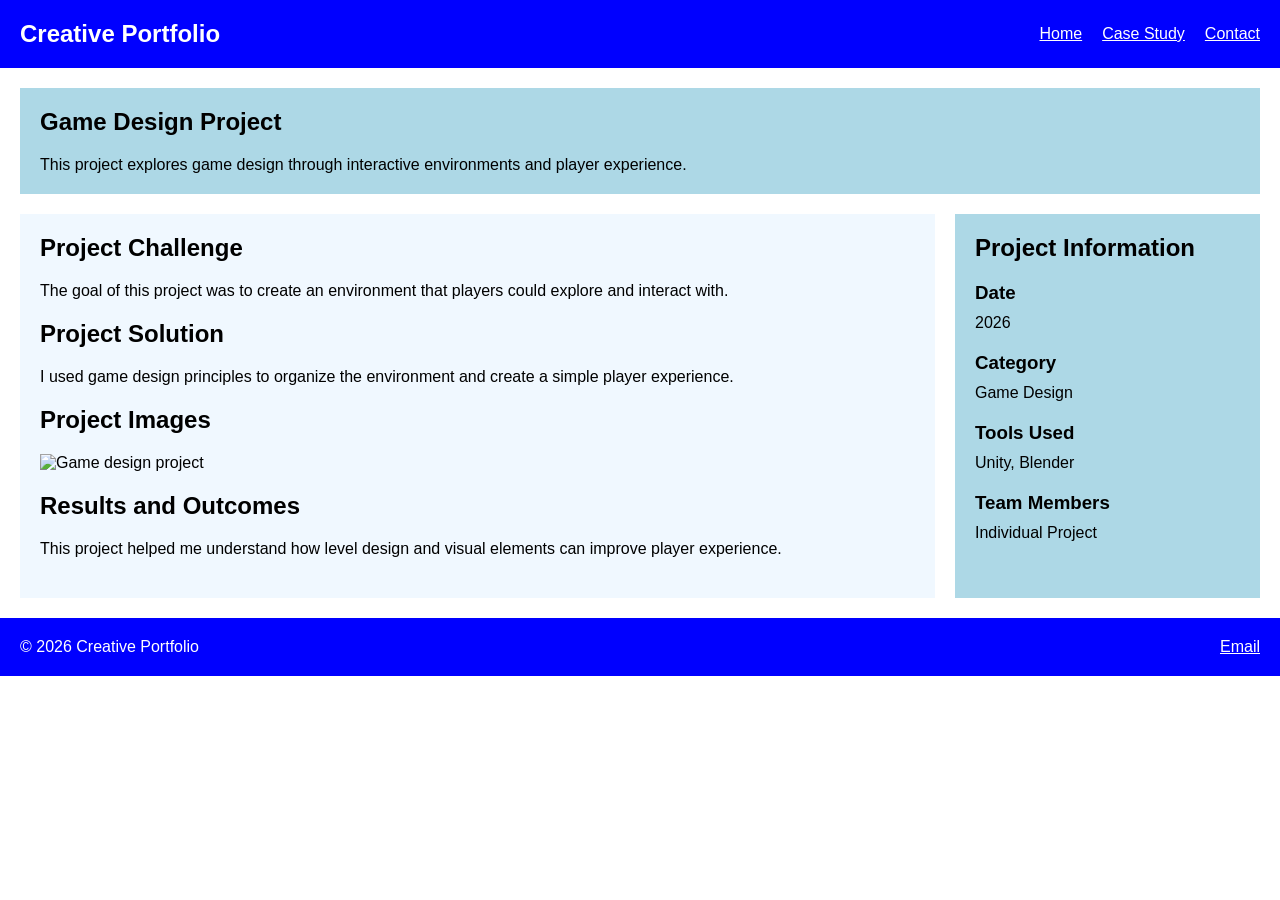
==== detail.html @ e186f7da "project 1" ====
<!DOCTYPE html>
<html lang="en">
<head>
    <meta charset="UTF-8">
    <meta name="viewport" content="width=device-width, initial-scale=1.0">
    <title>Game Design Project</title>
    <link rel="stylesheet" href="css/style.css">
</head>
<body>

    <header class="site-header">
        <h2>Creative Portfolio</h2>
        <nav>
            <a href="index.html">Home</a>
            <a href="detail.html">Case Study</a>
            <a href="#contact">Contact</a>
        </nav>
    </header>

    <main class="detail-layout">

        <section class="detail-hero">
            <h1>Game Design Project</h1>
            <p class="lead-text">This project explores game design through interactive environments and player experience.</p>
        </section>

        <section class="content-grid">

            <article class="detail-content">
                <h2>Project Challenge</h2>
                <p>The goal of this project was to create an environment that players could explore and interact with.</p>

                <h2>Project Solution</h2>
                <p>I used game design principles to organize the environment and create a simple player experience.</p>

                <h2>Project Images</h2>
                <img src="images/project.jpg" alt="Game design project">

                <h2>Results and Outcomes</h2>
                <p>This project helped me understand how level design and visual elements can improve player experience.</p>
            </article>

            <aside class="project-sidebar">
                <h2>Project Information</h2>

                <h3>Date</h3>
                <p>2026</p>

                <h3>Category</h3>
                <p>Game Design</p>

                <h3>Tools Used</h3>
                <p>Unity, Blender</p>

                <h3>Team Members</h3>
                <p>Individual Project</p>
            </aside>

        </section>

    </main>

    <footer class="site-footer" id="contact">
        <p>&copy; 2026 Creative Portfolio</p>
        <a href="mailto:yourname@example.com">Email</a>
    </footer>

</body>
</html>
---- css/style.css ----
* {
    margin: 0px;
    padding: 0px;
    box-sizing: border-box;
}

body {
    font-family: Arial, sans-serif;
    background-color: white;
    color: black;
}

.site-header {
    display: flex;
    flex-direction: column;
    align-items: center;
    padding: 20px;
    background-color: blue;
    color: white;
    gap: 20px;
}

.site-header nav {
    display: flex;
    gap: 20px;
}

.site-header a {
    color: white;
}

main {
    padding: 20px;
}

.hero-grid {
    display: grid;
    grid-template-columns: 1fr;
    gap: 20px;
}

.hero-main {
    background-color: lightblue;
    padding: 20px;
}

.hero-info {
    background-color: aliceblue;
    padding: 20px;
}

.hero-main p,
.hero-info p {
    margin-top: 20px;
    margin-bottom: 20px;
}

.hero-main a {
    display: inline-block;
    background-color: blue;
    color: white;
    padding: 10px;
}

.hero-info ul {
    margin: 20px;
}

.cards-gallery {
    display: grid;
    grid-template-columns: 1fr;
    gap: 20px;
    margin-top: 20px;
}

.card {
    display: flex;
    flex-direction: column;
    background-color: lightblue;
    padding: 20px;
    gap: 20px;
}

.card a {
    margin-top: auto;
    background-color: blue;
    color: white;
    padding: 10px;
    align-self: flex-start;
}

.detail-hero {
    background-color: lightblue;
    padding: 20px;
    margin-bottom: 20px;
}

.lead-text {
    margin-top: 20px;
}

.content-grid {
    display: grid;
    grid-template-columns: 1fr;
    gap: 20px;
}

.detail-content {
    background-color: aliceblue;
    padding: 20px;
}

.detail-content h2 {
    margin-bottom: 20px;
}

.detail-content p {
    margin-bottom: 20px;
}

.detail-content img {
    max-width: 100%;
    height: auto;
    margin-bottom: 20px;
}

.project-sidebar {
    background-color: lightblue;
    padding: 20px;
}

.project-sidebar h3 {
    margin-top: 20px;
}

.project-sidebar p {
    margin-top: 10px;
}

.site-footer {
    display: flex;
    flex-direction: column;
    align-items: center;
    gap: 20px;
    padding: 20px;
    background-color: blue;
    color: white;
}

.site-footer a {
    color: white;
}

@media (min-width: 768px) {

    .site-header {
        flex-direction: row;
        justify-content: space-between;
    }

    .hero-grid {
        grid-template-columns: 2fr 1fr;
    }

    .cards-gallery {
        grid-template-columns: repeat(auto-fit, minmax(280px, 1fr));
    }

    .content-grid {
        grid-template-columns: 3fr 1fr;
    }

    .site-footer {
        flex-direction: row;
        justify-content: space-between;
    }

}
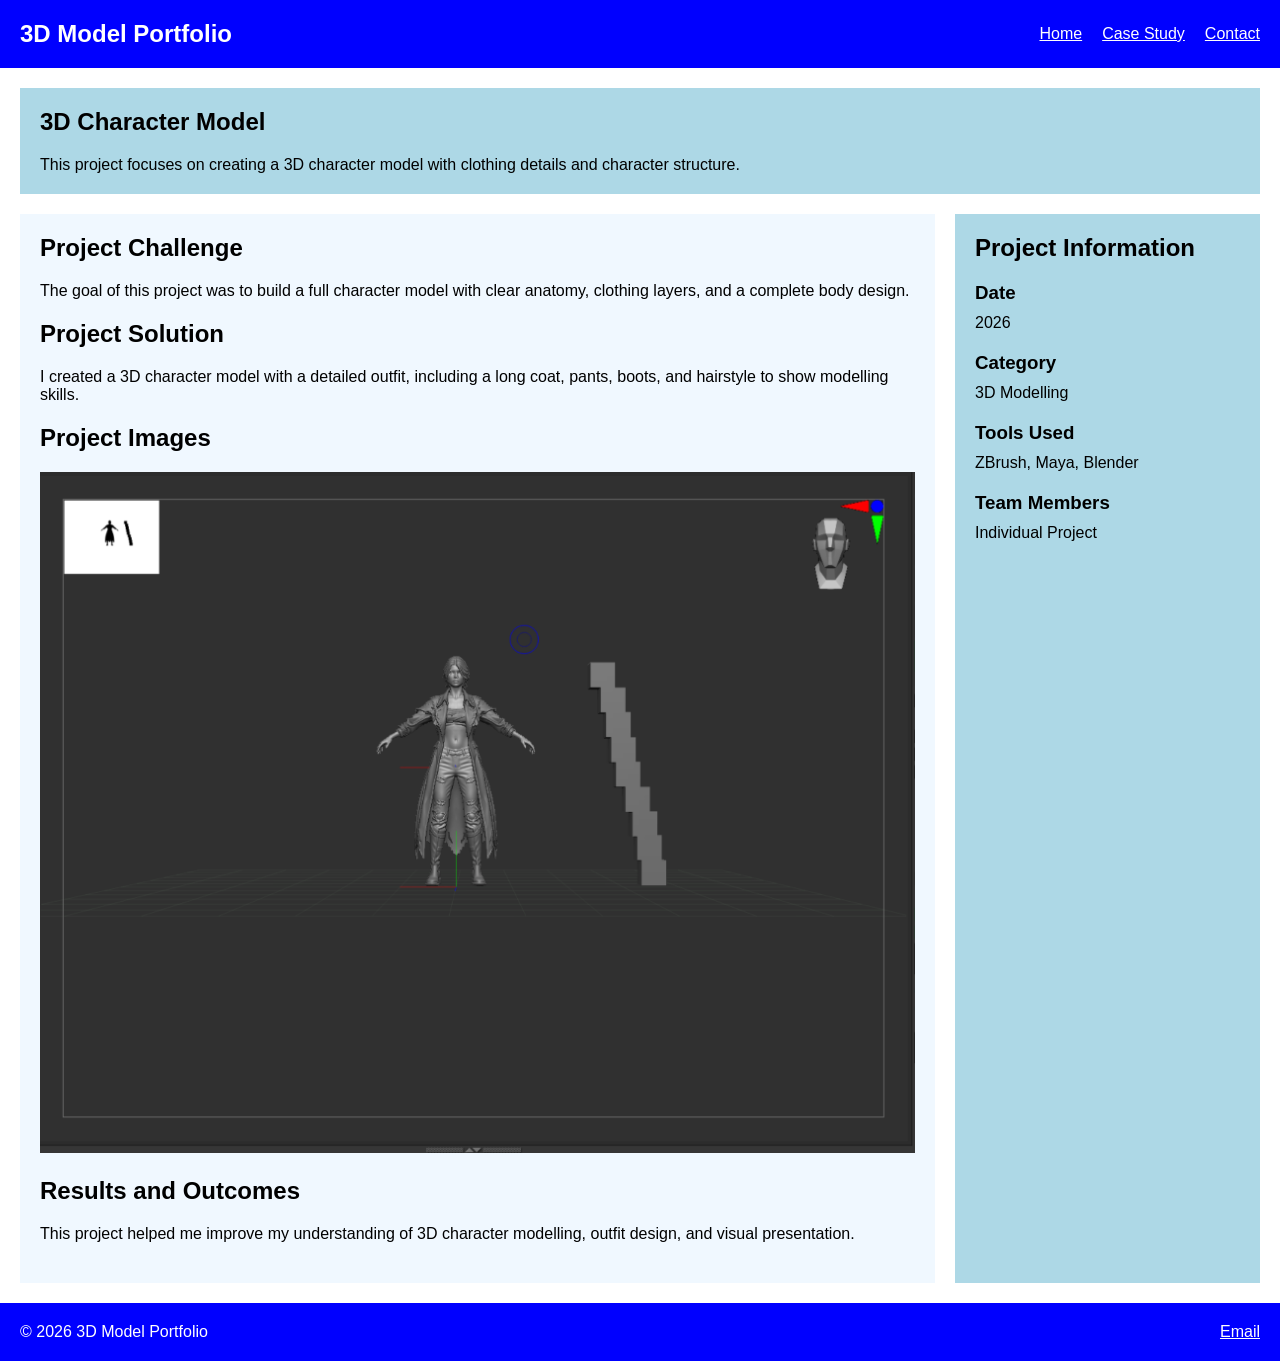
==== commit 5df1986d: "project 1" ====
--- a/detail.html
+++ b/detail.html
@@ -1,16 +1,15 @@
-
 <!DOCTYPE html>
 <html lang="en">
 <head>
     <meta charset="UTF-8">
     <meta name="viewport" content="width=device-width, initial-scale=1.0">
-    <title>Game Design Project</title>
+    <title>3D Model Project</title>
     <link rel="stylesheet" href="css/style.css">
 </head>
 <body>
 
     <header class="site-header">
-        <h2>Creative Portfolio</h2>
+        <h2>3D Model Portfolio</h2>
         <nav>
             <a href="index.html">Home</a>
             <a href="detail.html">Case Study</a>
@@ -21,24 +20,24 @@
     <main class="detail-layout">
 
         <section class="detail-hero">
-            <h1>Game Design Project</h1>
-            <p class="lead-text">This project explores game design through interactive environments and player experience.</p>
+            <h1>3D Character Model</h1>
+            <p class="lead-text">This project focuses on creating a 3D character model with clothing details and character structure.</p>
         </section>
 
         <section class="content-grid">
 
             <article class="detail-content">
                 <h2>Project Challenge</h2>
-                <p>The goal of this project was to create an environment that players could explore and interact with.</p>
+                <p>The goal of this project was to build a full character model with clear anatomy, clothing layers, and a complete body design.</p>
 
                 <h2>Project Solution</h2>
-                <p>I used game design principles to organize the environment and create a simple player experience.</p>
+                <p>I created a 3D character model with a detailed outfit, including a long coat, pants, boots, and hairstyle to show modelling skills.</p>
 
                 <h2>Project Images</h2>
-                <img src="images/project.jpg" alt="Game design project">
+                <img src="images/3dmodel.png" alt="3D character model">
 
                 <h2>Results and Outcomes</h2>
-                <p>This project helped me understand how level design and visual elements can improve player experience.</p>
+                <p>This project helped me improve my understanding of 3D character modelling, outfit design, and visual presentation.</p>
             </article>
 
             <aside class="project-sidebar">
@@ -48,10 +47,10 @@
                 <p>2026</p>
 
                 <h3>Category</h3>
-                <p>Game Design</p>
+                <p>3D Modelling</p>
 
                 <h3>Tools Used</h3>
-                <p>Unity, Blender</p>
+                <p>ZBrush, Maya, Blender</p>
 
                 <h3>Team Members</h3>
                 <p>Individual Project</p>
@@ -62,9 +61,9 @@
     </main>
 
     <footer class="site-footer" id="contact">
-        <p>&copy; 2026 Creative Portfolio</p>
+        <p>&copy; 2026 3D Model Portfolio</p>
         <a href="mailto:yourname@example.com">Email</a>
     </footer>
 
 </body>
-</html>
+</html>
--- a/css/style.css
+++ b/css/style.css
@@ -143,7 +143,7 @@
     flex-direction: column;
     align-items: center;
     gap: 20px;
-    padding: 20px;
+    padding: 20px; 
     background-color: blue;
     color: white;
 }
